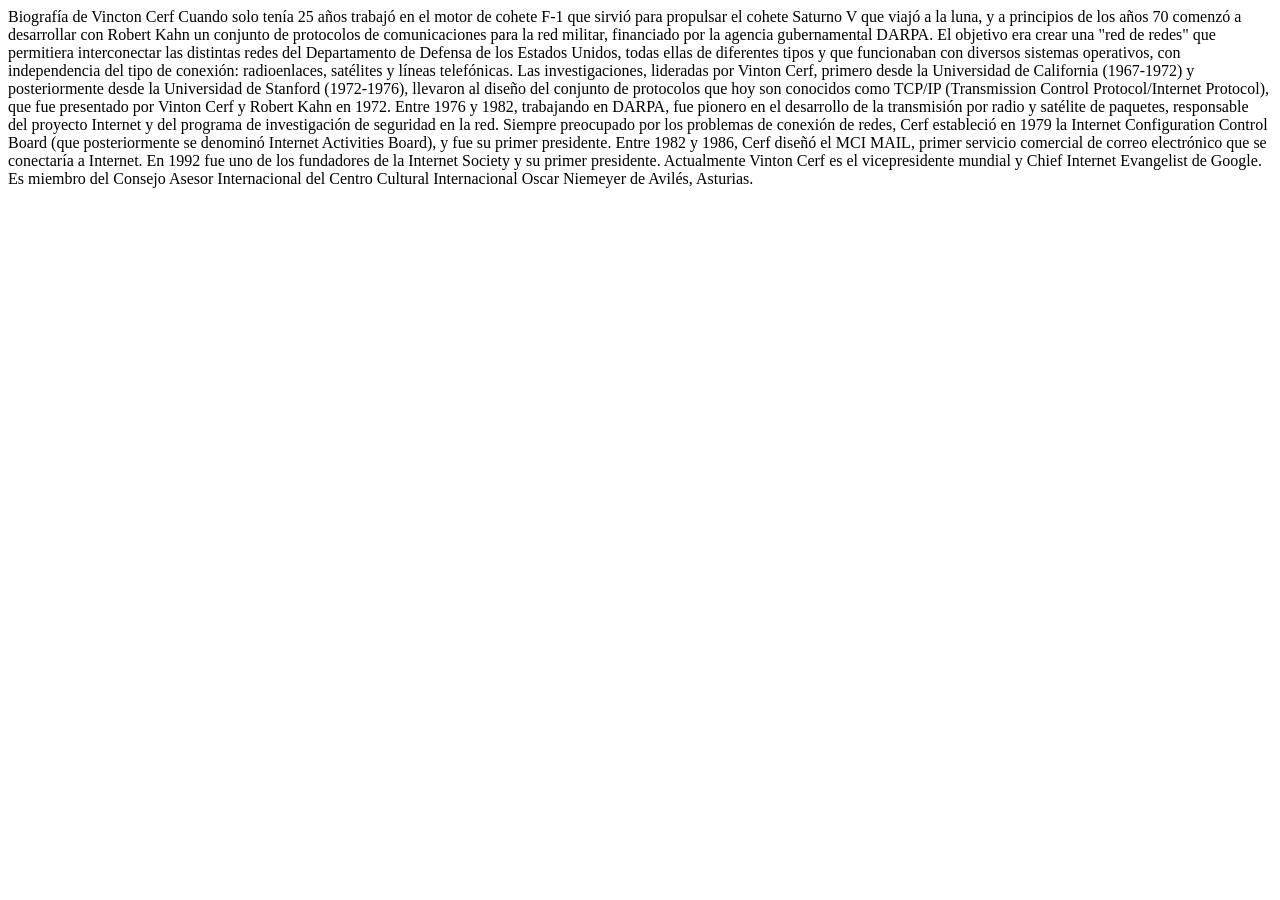
==== actividad1/ejercicio3.html @ c4c9743b "Actualizar index.html con enlaces a las actividades" ====
<!DOCTYPE html>
<html lang="en">
<head>
	<meta charset="UTF-8">
	<meta name="viewport" content="width=device-width, initial-scale=1.0">
	<title>Document</title>
</head>
<body>
Biografía de Vincton Cerf Cuando solo tenía 25 años trabajó en el motor de cohete F-1 que sirvió para propulsar el cohete Saturno V que viajó a la luna, y a principios de los años 70 comenzó a desarrollar con Robert Kahn un conjunto de protocolos de comunicaciones para la red militar, financiado por la agencia gubernamental DARPA. El objetivo era crear una "red de redes" que permitiera interconectar las distintas redes del Departamento de Defensa de los Estados Unidos, todas ellas de diferentes tipos y que funcionaban con diversos sistemas operativos, con independencia del tipo de conexión: radioenlaces, satélites y líneas telefónicas. Las investigaciones, lideradas por Vinton Cerf, primero desde la Universidad de California (1967-1972) y posteriormente desde la Universidad de Stanford (1972-1976), llevaron al diseño del conjunto de protocolos que hoy son conocidos como TCP/IP (Transmission Control Protocol/Internet Protocol), que fue presentado por Vinton Cerf y Robert Kahn en 1972. Entre 1976 y 1982, trabajando en DARPA, fue pionero en el desarrollo de la transmisión por radio y satélite de paquetes, responsable del proyecto Internet y del programa de investigación de seguridad en la red. Siempre preocupado por los problemas de conexión de redes, Cerf estableció en 1979 la Internet Configuration Control Board (que posteriormente se denominó Internet Activities Board), y fue su primer presidente. Entre 1982 y 1986, Cerf diseñó el MCI MAIL, primer servicio comercial de correo electrónico que se conectaría a Internet. En 1992 fue uno de los fundadores de la Internet Society y su primer presidente. Actualmente Vinton Cerf es el vicepresidente mundial y Chief Internet Evangelist de Google. Es miembro del Consejo Asesor Internacional del Centro Cultural Internacional Oscar Niemeyer de Avilés, Asturias.
</body>
</html>
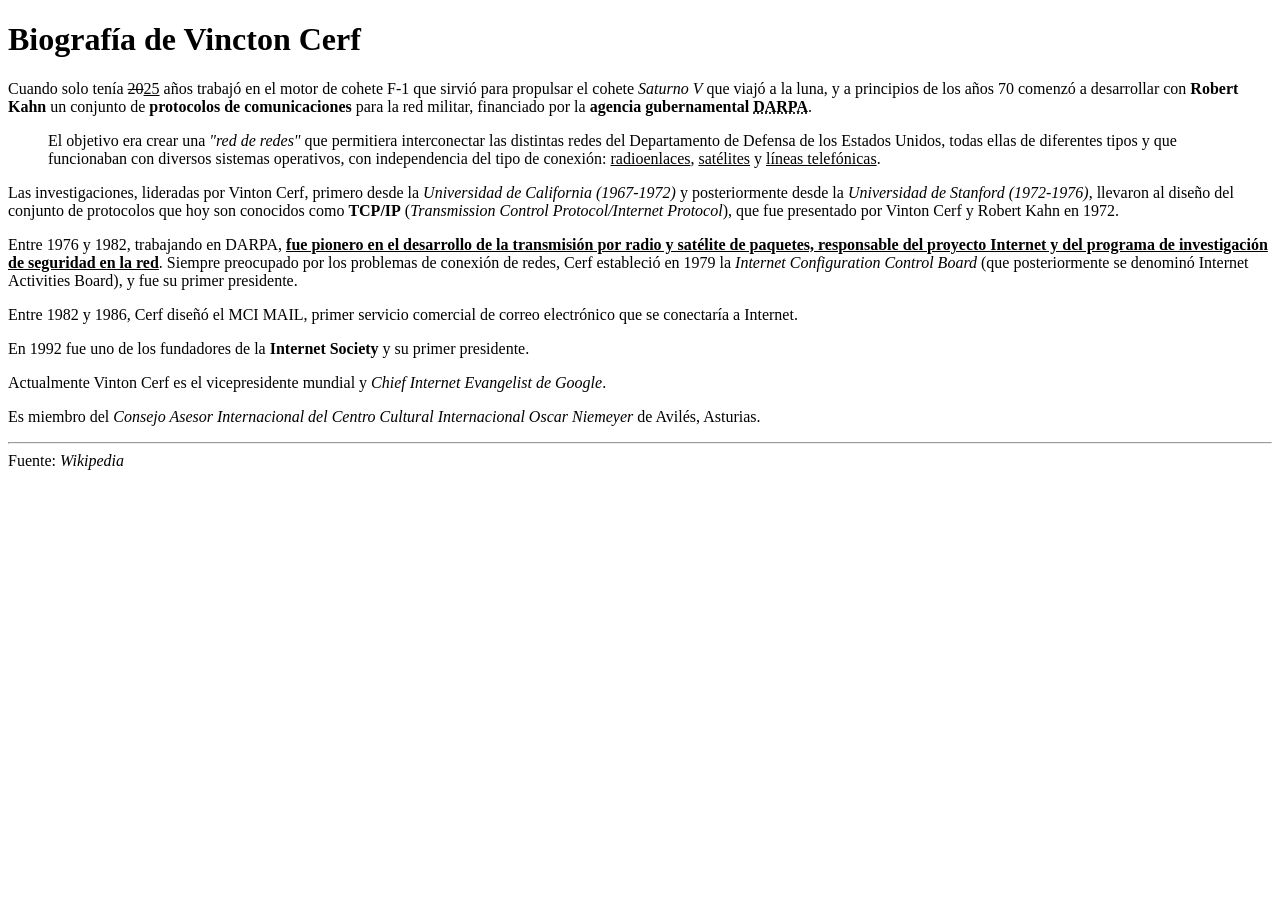
==== commit 03799732: "index.html actualizado" ====
--- a/actividad1/ejercicio3.html
+++ b/actividad1/ejercicio3.html
@@ -1,11 +1,29 @@
 <!DOCTYPE html>
 <html lang="en">
 <head>
-	<meta charset="UTF-8">
-	<meta name="viewport" content="width=device-width, initial-scale=1.0">
-	<title>Document</title>
+<meta charset="UTF-8">
+<meta name="viewport" content="width=device-width, initial-scale=1.0">
+<title>Document</title>
 </head>
 <body>
-Biografía de Vincton Cerf Cuando solo tenía 25 años trabajó en el motor de cohete F-1 que sirvió para propulsar el cohete Saturno V que viajó a la luna, y a principios de los años 70 comenzó a desarrollar con Robert Kahn un conjunto de protocolos de comunicaciones para la red militar, financiado por la agencia gubernamental DARPA. El objetivo era crear una "red de redes" que permitiera interconectar las distintas redes del Departamento de Defensa de los Estados Unidos, todas ellas de diferentes tipos y que funcionaban con diversos sistemas operativos, con independencia del tipo de conexión: radioenlaces, satélites y líneas telefónicas. Las investigaciones, lideradas por Vinton Cerf, primero desde la Universidad de California (1967-1972) y posteriormente desde la Universidad de Stanford (1972-1976), llevaron al diseño del conjunto de protocolos que hoy son conocidos como TCP/IP (Transmission Control Protocol/Internet Protocol), que fue presentado por Vinton Cerf y Robert Kahn en 1972. Entre 1976 y 1982, trabajando en DARPA, fue pionero en el desarrollo de la transmisión por radio y satélite de paquetes, responsable del proyecto Internet y del programa de investigación de seguridad en la red. Siempre preocupado por los problemas de conexión de redes, Cerf estableció en 1979 la Internet Configuration Control Board (que posteriormente se denominó Internet Activities Board), y fue su primer presidente. Entre 1982 y 1986, Cerf diseñó el MCI MAIL, primer servicio comercial de correo electrónico que se conectaría a Internet. En 1992 fue uno de los fundadores de la Internet Society y su primer presidente. Actualmente Vinton Cerf es el vicepresidente mundial y Chief Internet Evangelist de Google. Es miembro del Consejo Asesor Internacional del Centro Cultural Internacional Oscar Niemeyer de Avilés, Asturias.
+<h1>Biografía de Vincton Cerf</h1>
+
+<p>Cuando solo tenía <del>20</del><ins>25</ins> años trabajó en el motor de cohete F-1 que sirvió para propulsar el cohete <i>Saturno V</i> que viajó a la luna, y a principios de los años 70 comenzó a desarrollar con <strong>Robert Kahn</strong> un conjunto de <strong>protocolos de comunicaciones</strong> para la red militar, financiado por la <strong>agencia gubernamental <abbr title="Defense Advanced Research Projects Agency">DARPA</abbr></strong>.</p>
+
+<blockquote><p>El objetivo era crear una <i>"red de redes"</i> que permitiera interconectar las distintas redes del Departamento de Defensa de los Estados Unidos, todas ellas de diferentes tipos y que funcionaban con diversos sistemas operativos, con independencia del tipo de conexión: <ins>radioenlaces</ins>, <ins>satélites</ins> y <ins>líneas telefónicas</ins>.</p></blockquote>
+
+<p>Las investigaciones, lideradas por Vinton Cerf, primero desde la <i>Universidad de California (1967-1972)</i> y posteriormente desde la <i>Universidad de Stanford (1972-1976)</i>, llevaron al diseño del conjunto de protocolos que hoy son conocidos como <strong>TCP/IP</strong> (<i>Transmission Control Protocol/Internet Protocol</i>), que fue presentado por Vinton Cerf y Robert Kahn en 1972.</p>
+
+<p>Entre 1976 y 1982, trabajando en DARPA, <b><ins>fue pionero en el desarrollo de la transmisión por radio y satélite de paquetes, responsable del proyecto Internet y del programa de investigación de seguridad en la red</ins></b>. Siempre preocupado por los problemas de conexión de redes, Cerf estableció en 1979 la <i>Internet Configuration Control Board</i> (que posteriormente se denominó Internet Activities Board), y fue su primer presidente.</p>
+
+<p>Entre 1982 y 1986, Cerf diseñó el MCI MAIL, primer servicio comercial de correo electrónico que se conectaría a Internet.</p>
+
+<p>En 1992 fue uno de los fundadores de la <strong>Internet Society</strong> y su primer presidente.</p>
+
+<p>Actualmente Vinton Cerf es el vicepresidente mundial y <i>Chief Internet Evangelist de Google</i>.</p>
+
+<p>Es miembro del <i>Consejo Asesor Internacional del Centro Cultural Internacional Oscar Niemeyer</i> de Avilés, Asturias.</p>
+
+<hr>Fuente: <i>Wikipedia</i>
 </body>
 </html>
